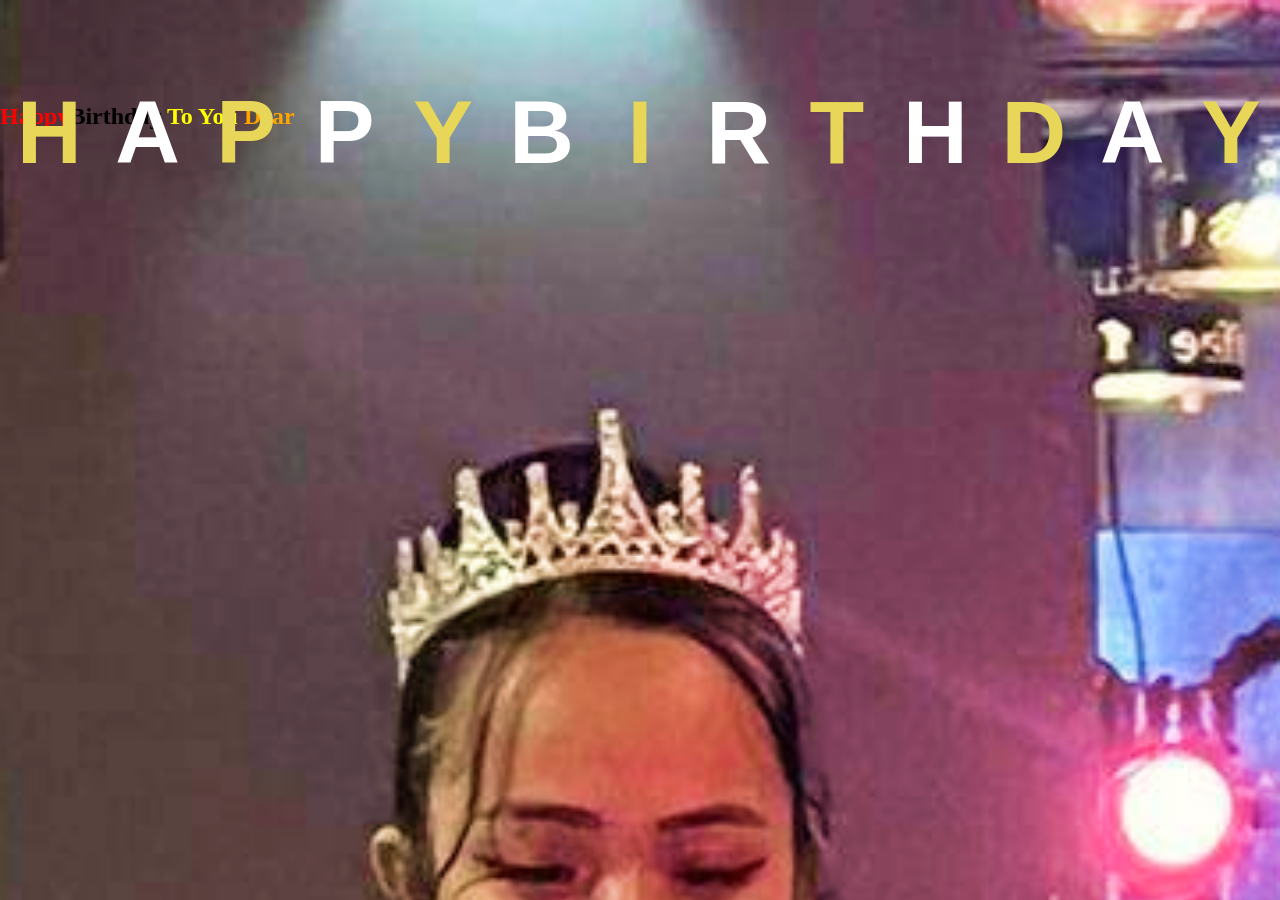
==== index.html @ ca84524a "Update index.html" ====
<!DOCTYPE html>
<html lang="en">
<head>
    <meta charset="UTF-8">
    <meta http-equiv="X-UA-Compatible" content="IE=edge">
    <meta name="viewport" content="width=device-width, initial-scale=1.0">
    <link rel="stylesheet" href="style.css">
    <title>Happy Birthday</title>
    
</head>
<body>
    <div class="lettercount">
        <div class="letter l1">H</div>
        <div class="letter l2">A</div>
        <div class="letter l3">P</div>
        <div class="letter l4">P</div>
        <div class="letter l5">Y</div>
        <div class="letter l6">B</div>
        <div class="letter l7">I</div>
        <div class="letter l8">R</div>
        <div class="letter l9">T</div>
        <div class="letter l10">H</div>
        <div class="letter l11">D</div>
        <div class="letter l12">A</div>
        <div class="letter l13">Y</div>
    </div>
    <div class="cakecount">
        <div class="plate"></div>
        <div class="cake-1"></div>
        <div class="cake-2"></div>
        <div class="cake-3"></div>
        <div class="cake-4"></div>
        <div class="candle"></div>

        <h2><span style="color: red;">Happy</span>Birthday<span style="color: yellow;"> To You </span>
        <span style="color: orange;"> Dear </span></h2>
    </div>
    
</body>
</html>
---- style.css ----
*{
    margin: 0;
    padding:0;
}
body{
    background-image: url("hbd1.png");
    background-size: cover;
    background-repeat: no-repeat;
    background-attachment: fixed;

}
.lettercount{
    display:flex;
}
.lettercount .letter{
    width: 100%;
    font-weight: 880;
    font-size: 7vw;
    font-family: Verdana, Geneva, Tahoma, sans-serif;
    text-align: center;
    position: relative;
    top: 9vh;
}
.l1, .l3, .l5, .l7,.l9,.l11 ,.l13{
    animation: anim1 1s cubic-bezier(0.5, 0.05,1,0.5) alternate infinit;
    color: #e8d658;
}
.l2, .l4, .l6, .l8,.l10,.l12 {
    animation: anim2 1s cubic-bezier(0.5, 0.05,1,0.5) alternate infinit;
    color: #fff;
}
@keyframes anim1{
    from{
        transform: translateY(0);
    }
    to{
        transform: translateY(90vh) rotate(720deg);
    }
    
}
@keyframes anim2{
    from{
        transform: translateY(0);
    }
    to{
        transform: translateY(90vh) rotate(-720deg);
    }
    
}
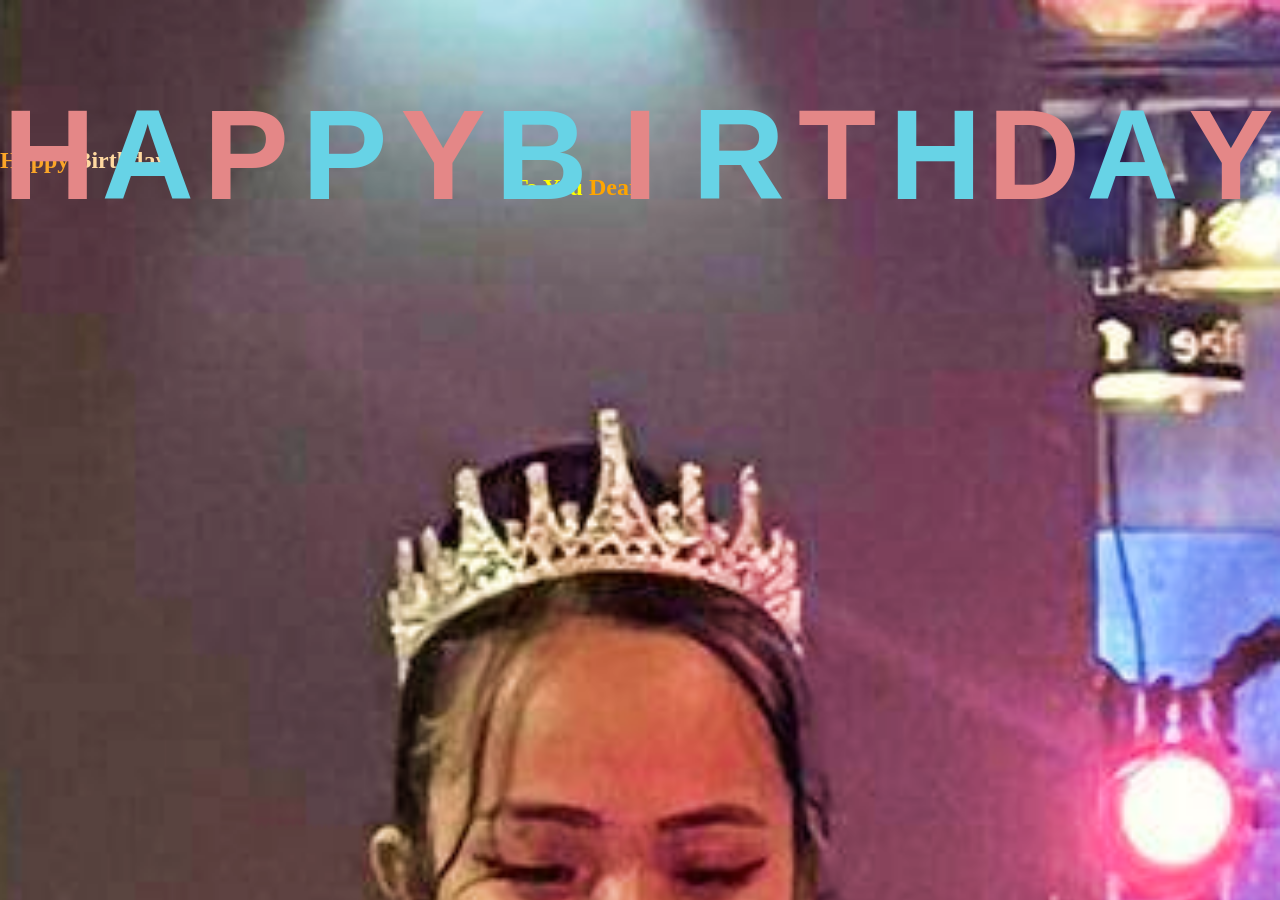
==== commit 0b87668d: "Add files via upload" ====
--- a/index.html
+++ b/index.html
@@ -5,7 +5,7 @@
     <meta http-equiv="X-UA-Compatible" content="IE=edge">
     <meta name="viewport" content="width=device-width, initial-scale=1.0">
     <link rel="stylesheet" href="style.css">
-    <title>Happy Birthday</title>
+    <title>Document</title>
     
 </head>
 <body>
@@ -24,17 +24,26 @@
         <div class="letter l12">A</div>
         <div class="letter l13">Y</div>
     </div>
-    <div class="cakecount">
-        <div class="plate"></div>
-        <div class="cake-1"></div>
-        <div class="cake-2"></div>
-        <div class="cake-3"></div>
-        <div class="cake-4"></div>
-        <div class="candle"></div>
 
-        <h2><span style="color: red;">Happy</span>Birthday<span style="color: yellow;"> To You </span>
-        <span style="color: orange;"> Dear </span></h2>
+
+        <h2><span style="color: #FBA628;">Happy</span><span style="color: #FFD9A0;" >    Birthday</span>
+            <br>
+            <div class="to"> 
+                <span style="color: yellow;"> To You </span>
+                <span style="color: orange;"> Dear </span>
+            </div>
+        </h2>
+       
+
+    </div>
+    <div class="container">
+        <iframe src="https://vt.tiktok.com/ZSLpQvsnt/"
+        title="tt player"
+          frameborder="0" allow="accelerometer;autoplay;
+          clipboard-write;encrypted-media;gyroscope;
+          picture-in-picture"
+        allowfullscreen></iframe>
     </div>
     
 </body>
-</html>
+</html>
--- a/style.css
+++ b/style.css
@@ -3,11 +3,14 @@
     padding:0;
 }
 body{
-    background-image: url("hbd1.png");
+    background-image: url('hbd1.png');
     background-size: cover;
     background-repeat: no-repeat;
     background-attachment: fixed;
 
+}
+.to{
+    margin-left: 40%;
 }
 .lettercount{
     display:flex;
@@ -15,26 +18,31 @@
 .lettercount .letter{
     width: 100%;
     font-weight: 880;
-    font-size: 7vw;
+    font-size: 10vw;
     font-family: Verdana, Geneva, Tahoma, sans-serif;
     text-align: center;
     position: relative;
     top: 9vh;
 }
 .l1, .l3, .l5, .l7,.l9,.l11 ,.l13{
-    animation: anim1 1s cubic-bezier(0.5, 0.05,1,0.5) alternate infinit;
-    color: #e8d658;
+    animation-name:anim1; 
+    animation-duration: 4s;
+    animation-iteration-count: infinite;
+
+    color: rgb(228, 135, 135);
 }
 .l2, .l4, .l6, .l8,.l10,.l12 {
-    animation: anim2 1s cubic-bezier(0.5, 0.05,1,0.5) alternate infinit;
-    color: #fff;
+    animation: anim2;
+    animation-duration: 4s;
+    animation-iteration-count: infinite;
+    color: rgb(103, 211, 230);
 }
 @keyframes anim1{
     from{
         transform: translateY(0);
     }
     to{
-        transform: translateY(90vh) rotate(720deg);
+        transform: translateY(80vh) rotate(720deg);
     }
     
 }
@@ -43,7 +51,13 @@
         transform: translateY(0);
     }
     to{
-        transform: translateY(90vh) rotate(-720deg);
+        transform: translateY(80vh) rotate(-720deg);
     }
     
 }
+.container{
+    position: relative;
+    width: 100%;
+    height: 0;
+
+}
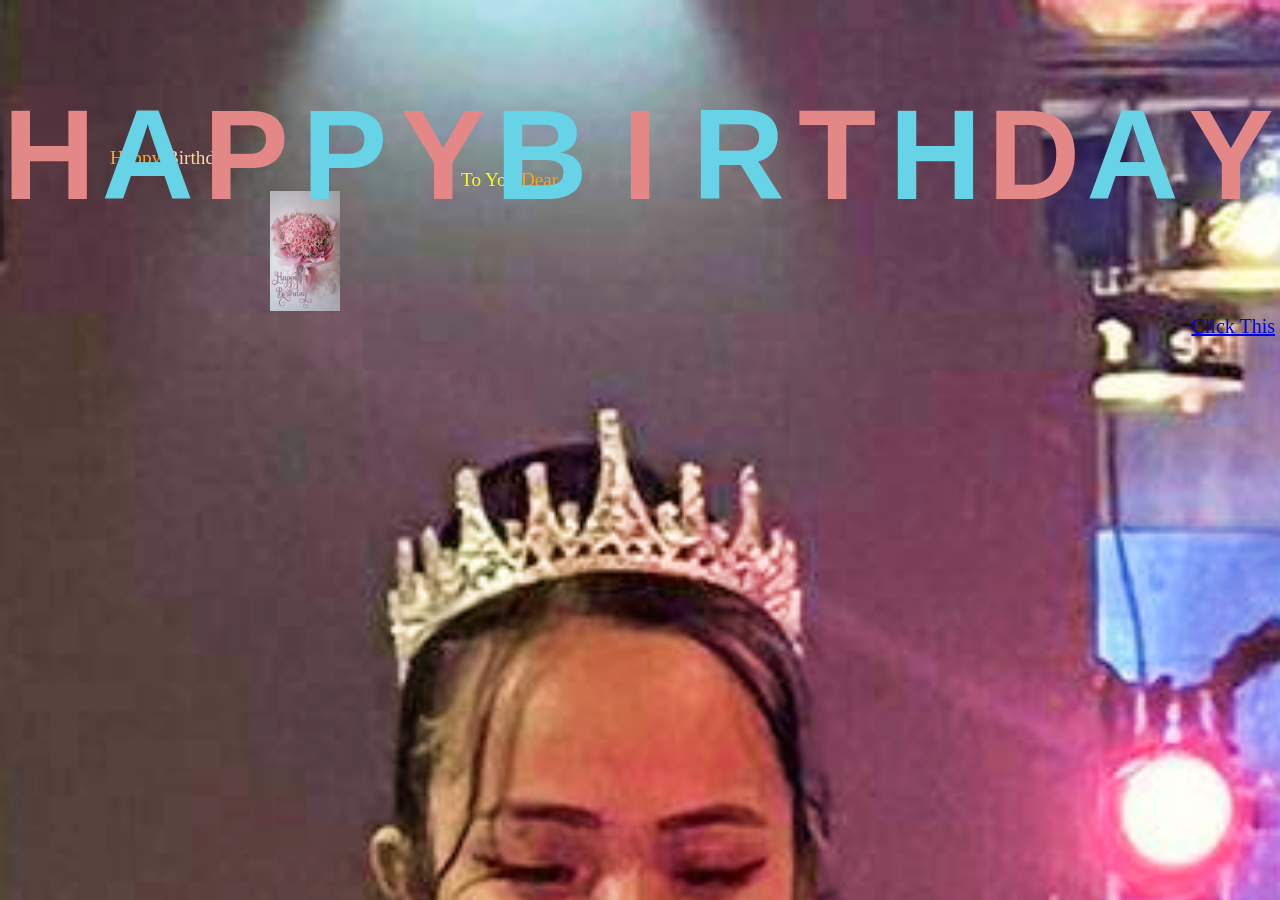
==== commit 3b286786: "Add files via upload" ====
--- a/index.html
+++ b/index.html
@@ -26,24 +26,17 @@
     </div>
 
 
-        <h2><span style="color: #FBA628;">Happy</span><span style="color: #FFD9A0;" >    Birthday</span>
+        <div class="c1"><span style="color: #FBA628;">Happy</span><span style="color: #FFD9A0;" >    Birthday</span>
             <br>
             <div class="to"> 
                 <span style="color: yellow;"> To You </span>
                 <span style="color: orange;"> Dear </span>
             </div>
-        </h2>
+        </div>
        
 
     </div>
-    <div class="container">
-        <iframe src="https://vt.tiktok.com/ZSLpQvsnt/"
-        title="tt player"
-          frameborder="0" allow="accelerometer;autoplay;
-          clipboard-write;encrypted-media;gyroscope;
-          picture-in-picture"
-        allowfullscreen></iframe>
-    </div>
+    <a href="https://vt.tiktok.com/ZSLpQvsnt/" class="a1"><img  src="flower.jpg"  class="img"><br><p class="click">Click This</p></a>
     
 </body>
 </html>
--- a/style.css
+++ b/style.css
@@ -9,8 +9,13 @@
     background-attachment: fixed;
 
 }
+.c1{
+    font-size: larger;
+    margin-left: 20px;
+    padding-left: 10vh;
+}
 .to{
-    margin-left: 40%;
+    margin-left: 30%;
 }
 .lettercount{
     display:flex;
@@ -53,11 +58,24 @@
     to{
         transform: translateY(80vh) rotate(-720deg);
     }
-    
-}
-.container{
-    position: relative;
-    width: 100%;
-    height: 0;
 
 }
+a:visited{
+    color:rgb(37, 29, 105);
+    text-decoration: none;
+}
+.click{
+    
+    text-align: end;
+    font-size: 20px;
+    margin-right: 5px;
+}
+
+
+.img{
+    width: 70px;
+    height: 120px;
+    padding-left: 30px;
+    margin-left: 15em;
+
+}
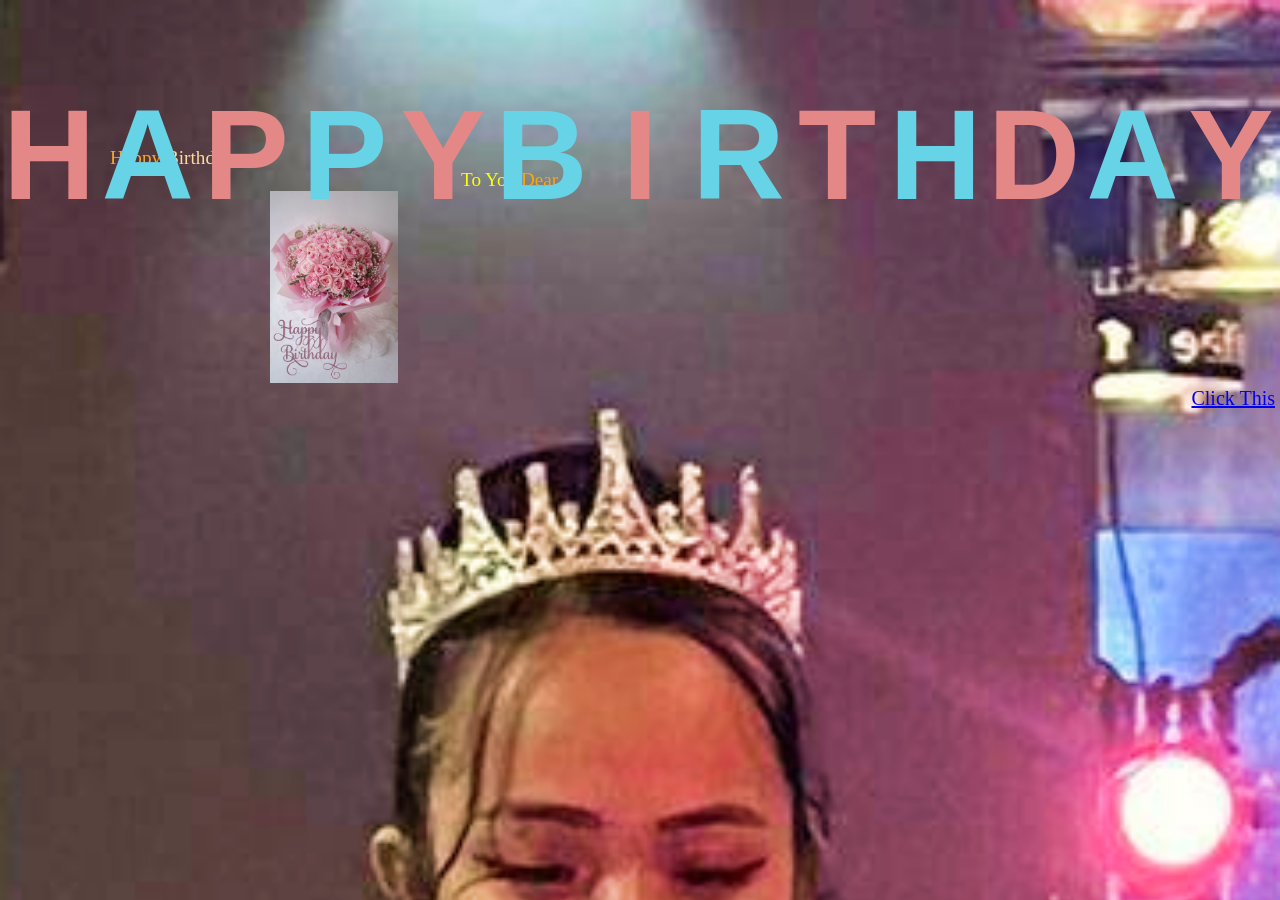
==== commit 9f0aa509: "Add files via upload" ====
--- a/index.html
+++ b/index.html
@@ -5,7 +5,7 @@
     <meta http-equiv="X-UA-Compatible" content="IE=edge">
     <meta name="viewport" content="width=device-width, initial-scale=1.0">
     <link rel="stylesheet" href="style.css">
-    <title>Document</title>
+    <title>Happy Birthday</title>
     
 </head>
 <body>
--- a/style.css
+++ b/style.css
@@ -73,8 +73,8 @@
 
 
 .img{
-    width: 70px;
-    height: 120px;
+    width: 10%;
+    height: 5%;
     padding-left: 30px;
     margin-left: 15em;
 
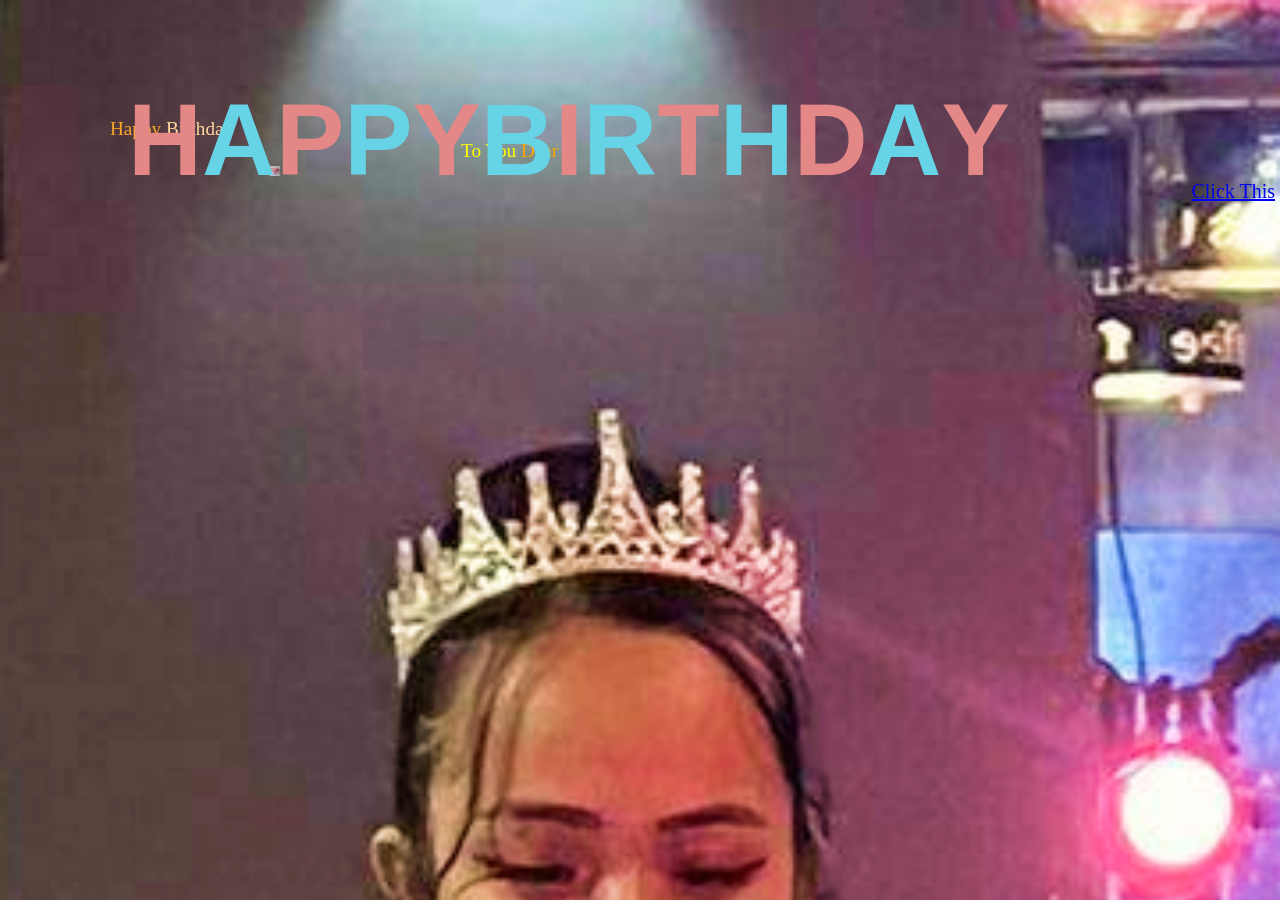
==== commit 02852d6b: "Add files via upload" ====
--- a/index.html
+++ b/index.html
@@ -36,7 +36,7 @@
        
 
     </div>
-    <a href="https://vt.tiktok.com/ZSLpQvsnt/" class="a1"><img  src="flower.jpg"  class="img"><br><p class="click">Click This</p></a>
+    <a href="https://vt.tiktok.com/ZSLpQvsnt/" class="a1"><img width=20px height="40px" src="flower.jpg"  class="img"><br><p class="click">Click This</p></a>
     
 </body>
 </html>
--- a/style.css
+++ b/style.css
@@ -18,12 +18,14 @@
     margin-left: 30%;
 }
 .lettercount{
+    margin-left: 10%;
     display:flex;
+    width: 80%;
 }
 .lettercount .letter{
-    width: 100%;
+    
     font-weight: 880;
-    font-size: 10vw;
+    font-size: 8vw;
     font-family: Verdana, Geneva, Tahoma, sans-serif;
     text-align: center;
     position: relative;
@@ -73,8 +75,8 @@
 
 
 .img{
-    width: 10%;
-    height: 5%;
+    width: 10px;
+    height: 10px;
     padding-left: 30px;
     margin-left: 15em;
 
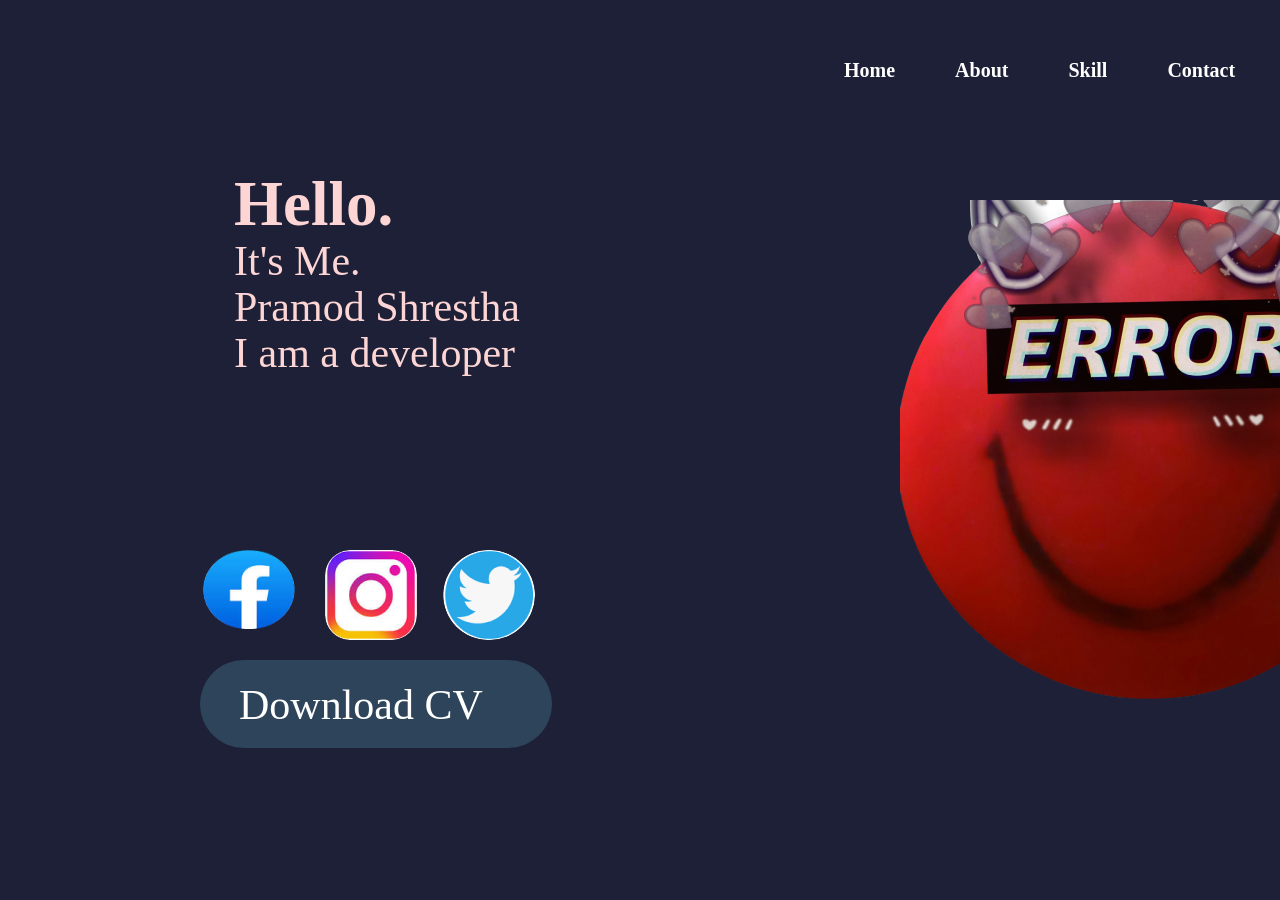
==== commit fd0e3ada: "Add files via upload" ====
--- a/index.html
+++ b/index.html
@@ -4,39 +4,74 @@
     <meta charset="UTF-8">
     <meta http-equiv="X-UA-Compatible" content="IE=edge">
     <meta name="viewport" content="width=device-width, initial-scale=1.0">
+    <title>Welcome</title>
     <link rel="stylesheet" href="style.css">
-    <title>Happy Birthday</title>
-    
 </head>
 <body>
-    <div class="lettercount">
-        <div class="letter l1">H</div>
-        <div class="letter l2">A</div>
-        <div class="letter l3">P</div>
-        <div class="letter l4">P</div>
-        <div class="letter l5">Y</div>
-        <div class="letter l6">B</div>
-        <div class="letter l7">I</div>
-        <div class="letter l8">R</div>
-        <div class="letter l9">T</div>
-        <div class="letter l10">H</div>
-        <div class="letter l11">D</div>
-        <div class="letter l12">A</div>
-        <div class="letter l13">Y</div>
+    <header>
+        <div class="wrapper">
+            <nav >
+                <ul>
+                    <li>
+                        <a href="#">Home</a>
+                    </li>
+                    <li>
+                        <a href="#">About</a>
+                    </li>
+                    <li>
+                        <a href="#">Skill</a>
+                    </li>
+                    <li>
+                        <a href="#">Contact</a>
+                    </li>
+                </ul>
+            </nav>
+
+            <!-- End of nav-->
+
+
+        </div>
+
+
+    </header>
+    
+
+    <div class="wrapper">
+        <section>
+            <h1>
+                Hello. 
+            </h1>
+            <p  class="first line">
+                It's Me.
+            </p>
+            
+            <p class="sec line">
+                Pramod Shrestha
+            </p>
+            <p class= " third line">
+                I am a developer
+            </p>
+
+        </section>
+        <div class="photo">
+            <img src="image/error.png" class="photo">
+        </div>
+    </div>
+    <div class="logo">
+        <a href=https://www.facebook.com/pramod.shrestha.2003>
+            <img src="image/fb.png" class="fb"></a>
+        <img src="image/insta.png" class="insta">
+        <img src="image/tweeter.png" class="tweeter">
+    </div>
+    <div class="button">
+        <a href="#" class="button txt"> Download CV </a>
     </div>
 
+  
 
-        <div class="c1"><span style="color: #FBA628;">Happy</span><span style="color: #FFD9A0;" >    Birthday</span>
-            <br>
-            <div class="to"> 
-                <span style="color: yellow;"> To You </span>
-                <span style="color: orange;"> Dear </span>
-            </div>
-        </div>
-       
 
-    </div>
-    <a href="https://vt.tiktok.com/ZSLpQvsnt/" class="a1"><img width=20px height="40px" src="flower.jpg"  class="img"><br><p class="click">Click This</p></a>
+
+    <script src="main.js"></script>
     
 </body>
-</html>+</html>
--- a/style.css
+++ b/style.css
@@ -1,83 +1,117 @@
-*{
-    margin: 0;
-    padding:0;
+:root{
+    --desktop-color: #1D2036;
+    --button-color: #2D445A;
+    --text-color: #FFFFFF;
+
+    
+}
+*,
+*::after,
+*::before{
+    box-sizing: border-box;
 }
 body{
-    background-image: url('hbd1.png');
-    background-size: cover;
-    background-repeat: no-repeat;
-    background-attachment: fixed;
-
+    margin: 0;
+    font-family: "Inter","JejuGothic";
+    background: #1D2036;
+    height: 1700;
+    width: 1018;
 }
-.c1{
-    font-size: larger;
-    margin-left: 20px;
-    padding-left: 10vh;
-}
-.to{
-    margin-left: 30%;
-}
-.lettercount{
-    margin-left: 10%;
-    display:flex;
-    width: 80%;
-}
-.lettercount .letter{
-    
-    font-weight: 880;
-    font-size: 8vw;
-    font-family: Verdana, Geneva, Tahoma, sans-serif;
-    text-align: center;
-    position: relative;
-    top: 9vh;
-}
-.l1, .l3, .l5, .l7,.l9,.l11 ,.l13{
-    animation-name:anim1; 
-    animation-duration: 4s;
-    animation-iteration-count: infinite;
-
-    color: rgb(228, 135, 135);
-}
-.l2, .l4, .l6, .l8,.l10,.l12 {
-    animation: anim2;
-    animation-duration: 4s;
-    animation-iteration-count: infinite;
-    color: rgb(103, 211, 230);
-}
-@keyframes anim1{
-    from{
-        transform: translateY(0);
-    }
-    to{
-        transform: translateY(80vh) rotate(720deg);
-    }
+header{
+    background: #1D2036;
+    height: 10vh;
+    width: 100%;
     
 }
-@keyframes anim2{
-    from{
-        transform: translateY(0);
-    }
-    to{
-        transform: translateY(80vh) rotate(-720deg);
-    }
+nav{
+    position: absolute;
+    width: 808px;
+    height: 31px;
+    left: 804px;
+    top: 40px;
+    font-size: larger; 
+    
+        
+}
+nav ul{
+    display: flex;
+    align-items: center;
+    gap: 60px;
+    list-style: none;
+  
+}
+nav ul li a{
+    font-family: "Inter";
+    left: 300px;
+    font-weight: 700;
+    font-size:20px;
+    color: #FFFFFF;
+    text-decoration: none; 
+}
+.insta{
+    position: absolute;
+    width: 91.65px;
+    height: 90px;
+    left: 325px;
+    top: 550px;
+    border-radius: 25px;
+}
+.fb{
+    position: absolute;
+    width: 91.65px;
+    height: 79px;
+    left: 203px;
+    top: 550px;
+    border-radius: 88px;
+}
+.tweeter{
+    position: absolute;
+    width: 91.65px;
+    height: 90px;
+    left: 443.29px;
+    top: 550px;
+    border-radius: 60px;
+}
+section{
+    position: absolute;
+    width: 400px;
+    height: 269px;
+    left: 234px;
+    top: 150px;
+    font-family: 'JejuGothic';
+    font-style: normal;
+    font-weight: 400;
+    font-size: 42px;
+    line-height: 4px;
+    color: #FDD5D5;
+}
 
+.button{
+   
+    padding: 21px 39px;
+    border-radius: 60px;
+    display: inline-block;
+    font-family: 'JejuGothic';
+    font-style: normal;
+    font-weight: 400;
+    font-size: 42px;
+    color: #FFFFFF;
+
+    
+    position: absolute;
+    width: 352px;
+    height: 88px;
+    left: 100px;
+    top: 330px;
 }
-a:visited{
-    color:rgb(37, 29, 105);
+.button.txt{
+    background: var(--button-color);
     text-decoration: none;
 }
-.click{
-    
-    text-align: end;
-    font-size: 20px;
-    margin-right: 5px;
-}
-
-
-.img{
-    width: 10px;
-    height: 10px;
-    padding-left: 30px;
-    margin-left: 15em;
-
+.photo{
+    position: absolute;
+    width: 500px;
+    height: 500px;
+    left: 450px;
+    top: 100px;
 }
